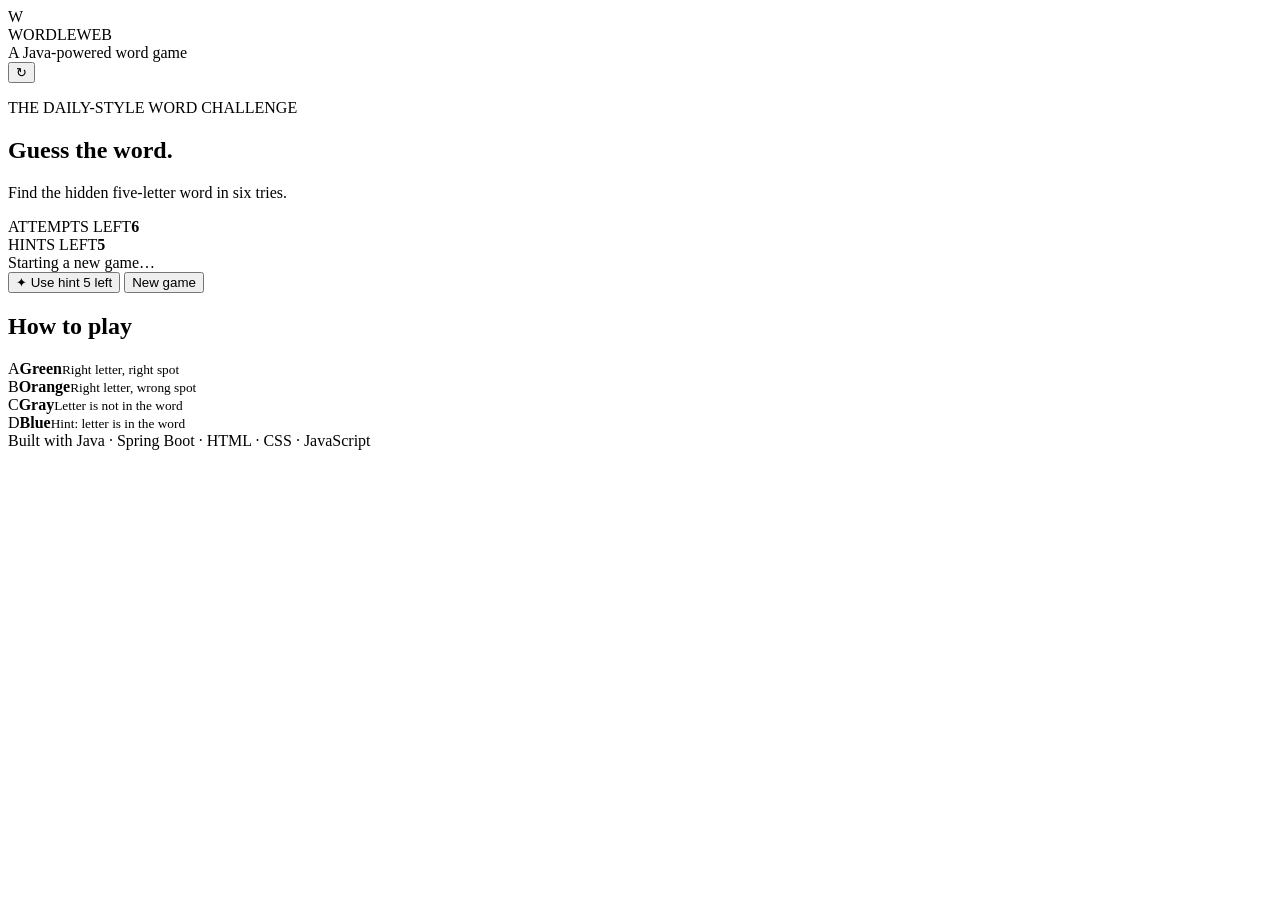
==== wordle-web/src/main/resources/static/index.html @ 416cbd2f "feat: initial implementation of Wordle web application with game logic, UI, and tests - Added HTML s" ====
<!DOCTYPE html>
<html lang="en">
<head>
    <meta charset="UTF-8">
    <meta name="viewport" content="width=device-width, initial-scale=1.0">
    <meta name="theme-color" content="#10131b">
    <title>Wordle Web</title>
    <link rel="stylesheet" href="/style.css">
</head>
<body>
    <main class="app-shell">
        <header class="topbar">
            <div class="brand">
                <div class="brand-mark">W</div>
                <div>
                    <div class="brand-name">WORDLE<span>WEB</span></div>
                    <div class="brand-subtitle">A Java-powered word game</div>
                </div>
            </div>
            <button id="new-game-top" class="icon-button" title="Start a new game" aria-label="Start a new game">↻</button>
        </header>

        <section class="intro">
            <p class="eyebrow">THE DAILY-STYLE WORD CHALLENGE</p>
            <h1>Guess the <span>word.</span></h1>
            <p class="subtitle">Find the hidden five-letter word in six tries.</p>
        </section>

        <section class="game-panel" aria-label="Word game">
            <div class="game-meta">
                <div><span class="meta-label">ATTEMPTS LEFT</span><strong id="attempts">6</strong></div>
                <div><span class="meta-label">HINTS LEFT</span><strong id="hints-count">5</strong></div>
            </div>

            <div id="board" class="board" aria-label="Guess board"></div>

            <div id="message" class="message" role="status" aria-live="polite">Starting a new game…</div>

            <div class="action-row">
                <button id="hint-button" class="secondary-button">✦ Use hint <span id="hint-cost">5 left</span></button>
                <button id="new-game-button" class="primary-button">New game</button>
            </div>

            <div class="keyboard" id="keyboard" aria-label="On-screen keyboard"></div>
        </section>

        <section class="how-to">
            <h2>How to play</h2>
            <div class="legend">
                <div class="legend-item"><span class="legend-tile green">A</span><span><b>Green</b><small>Right letter, right spot</small></span></div>
                <div class="legend-item"><span class="legend-tile orange">B</span><span><b>Orange</b><small>Right letter, wrong spot</small></span></div>
                <div class="legend-item"><span class="legend-tile grey">C</span><span><b>Gray</b><small>Letter is not in the word</small></span></div>
                <div class="legend-item"><span class="legend-tile blue">D</span><span><b>Blue</b><small>Hint: letter is in the word</small></span></div>
            </div>
        </section>

        <footer>Built with Java · Spring Boot · HTML · CSS · JavaScript</footer>
    </main>
    <script src="/app.js"></script>
</body>
</html>
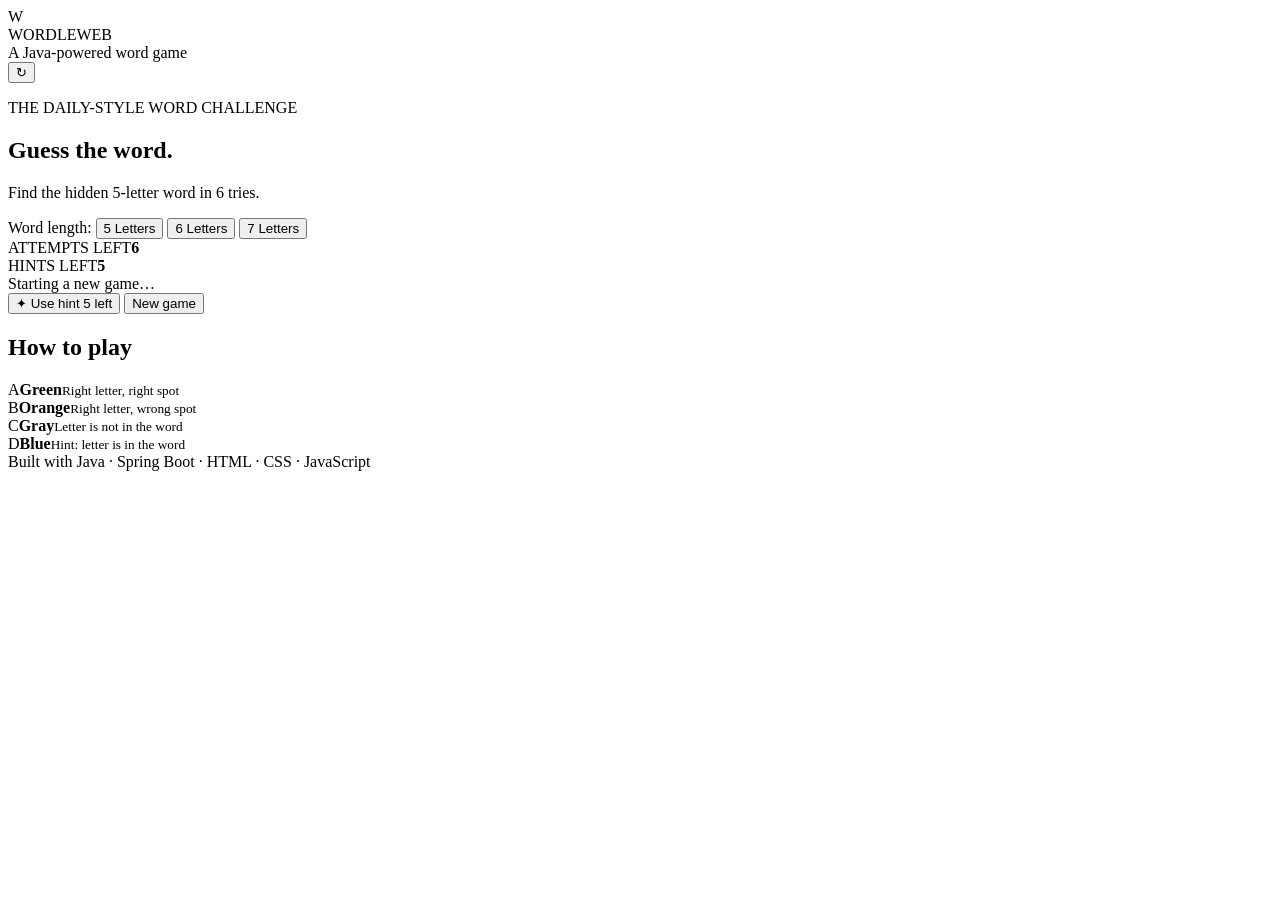
==== commit 3b84d6f5: "Add 5/6/7-letter word selection and fix Enter-key button focus bug" ====
--- a/wordle-web/src/main/resources/static/index.html
+++ b/wordle-web/src/main/resources/static/index.html
@@ -23,7 +23,13 @@
         <section class="intro">
             <p class="eyebrow">THE DAILY-STYLE WORD CHALLENGE</p>
             <h1>Guess the <span>word.</span></h1>
-            <p class="subtitle">Find the hidden five-letter word in six tries.</p>
+            <p class="subtitle" id="game-subtitle">Find the hidden 5-letter word in 6 tries.</p>
+            <div class="word-length" role="group" aria-label="Word length">
+                <span class="word-length-label">Word length:</span>
+                <button id="length-5" data-length="5" class="active" type="button">5 Letters</button>
+                <button id="length-6" data-length="6" type="button">6 Letters</button>
+                <button id="length-7" data-length="7" type="button">7 Letters</button>
+            </div>
         </section>
 
         <section class="game-panel" aria-label="Word game">
